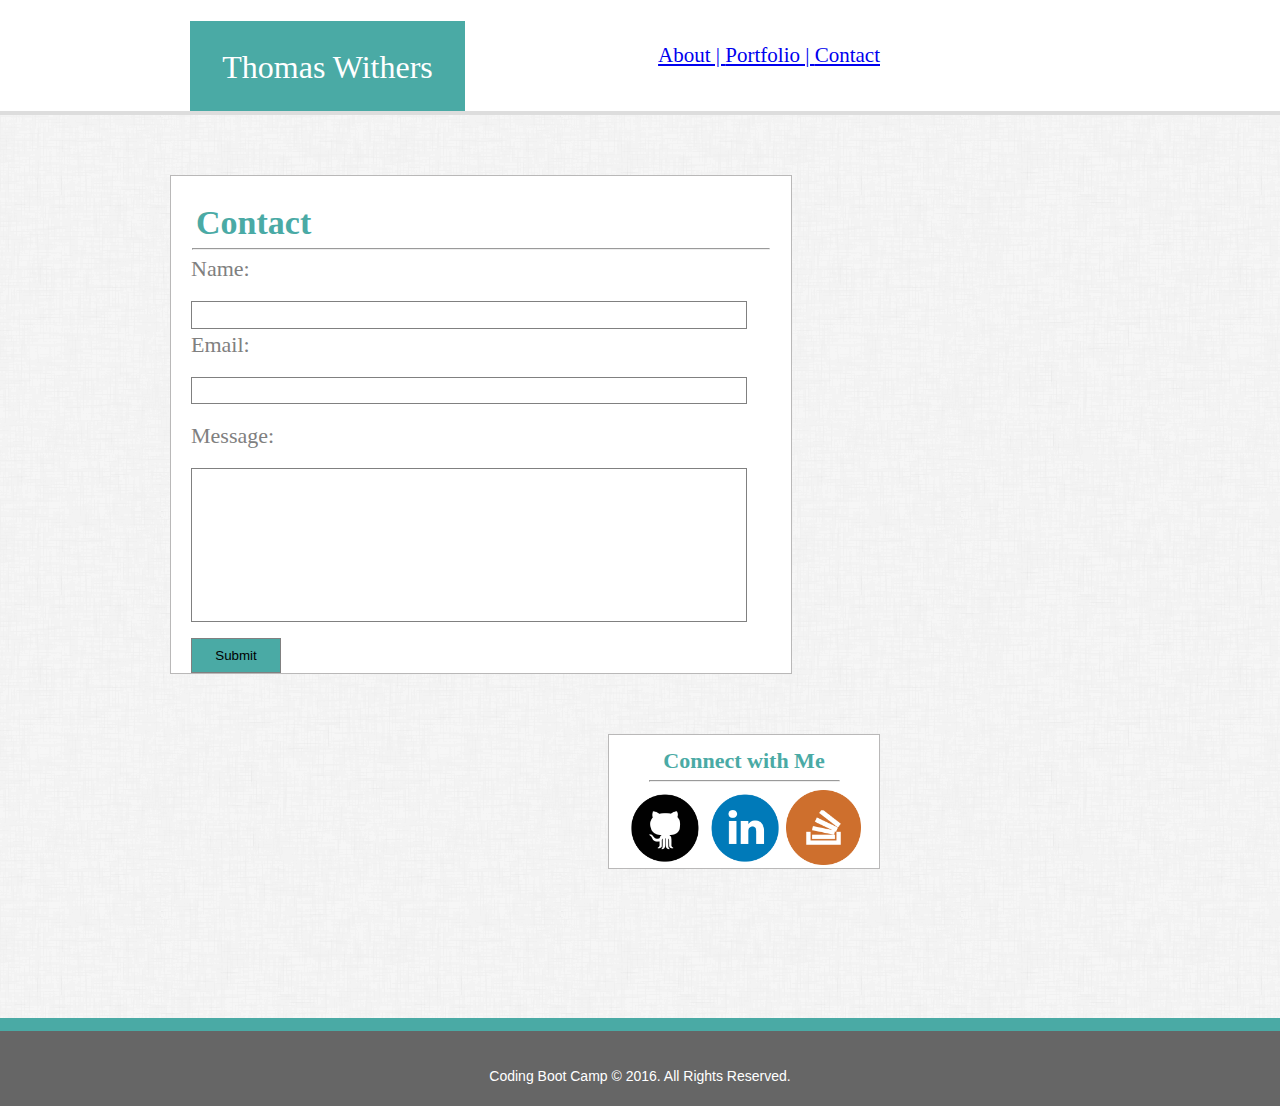
==== contact.html @ 89b50106 "Homework Submission" ====
<!DOCTYPE html>
<html lang="en">
<head>
    <meta charset="UTF-8">
    <meta name="viewport" content="width=device-width, initial-scale=1.0">
    <meta http-equiv="X-UA-Compatible" content="ie=edge">
    <link rel="stylesheet" type="text/css" href="assets/css/reset.css">
    <link rel="stylesheet" type="text/css" href="assets/css/style.css">
    <title>Contact</title>
    
</head>
<body>
    <div id="header" class="clearfix">
      <div class="name"><p>Thomas Withers</p></div>
        <div class="menu"><p><a href="index.html">About  | </a> <a href="portfolio.html">Portfolio  | </a> <a href="contact.html">Contact </a></p></div>
    </div>

    <div class="content clearfix">
        <div class="info">
            <h1>Contact</h1>
            <hr class="hr1">
            <form class="form"action="mailto:t.withers3@icloud.com">
                <p class="formhead">Name:</p><br>
                <input type="text" name="firstname" width="550px" class="field">
                <br>
                <p class="formhead">Email:</p><br>
                <input type="text" name="email" class="field">
                <br><br>
               <p class="formhead">Message:</p><br>
                <input type="text" name="message" class="message">
                <br><br>
                <input type="submit" value="Submit" class="submit">
              </form> 
            </div>
      
        <div class="connect">
                <h2>Connect with Me</h2>
                <hr class="hr2">
                <img class="uno" src="assets/images/github.png" alt="GitHub">
                <img class="icon" src="assets/images/linked.png" alt="Linked In">
                <img class="icon" src="assets/images/overflow.png" alt="Stack Overflow">
            </div>
    </div> 
  
    <div class="footer">
        <h3>Coding Boot Camp © 2016. All Rights Reserved.</h3>
    </div>
</body>
</html>
---- assets/css/style.css ----
#header{
    width: 100%;
    background-color: #ffffff
    
  }
  .name{
      background-color: #4aaaa5;
      float: left;
      border-style: solid;
      border-color: gray;
      width: 275px;
      height: 90px;
      margin-left: 190px;
      margin-top: 21px;
      font color: #777777;
  }

  .name p{
    color: white;
    text-align: center;
    margin-top: 30px;
    font-size: 32px;
    font-family: 'Georgia', Times, Times New Roman, serif;
  }
  
  .menu{
      float:right;
      font-size: 21px;
      padding-right: 400px;
      margin-top: 45px;
      
  }

  .menu p{
    font-family: 'Georgia', Times, Times New Roman, serif;
    color: #666666;
  }
  
  .content{
    width: 100%;
    border-top: 4px solid #dddddd;
    padding-bottom: 149px;
    background-image: url(../images/dust_scratches.png);
    
  }
  
  .info{
    position: relative;
    clear:both;
    width: 620px;
    min-height: 400px;
    border: 1px solid rgb(185, 184, 184);
    overflow:auto;
    float:left;
    background-color: #ffffff;
    margin-top: 60px;
    margin-left: 170px;
     
  }
  
  .info h1{
    color: #4aaaa5;
    font-size: 34px;
    margin-left: 25px;
    margin-top: 30px;
    font-weight: bold;
    }

  .connect{
    position: relative;
    float: right;
    border: 1px solid rgb(185, 184, 184);
    margin-right: 190px;
    width: 270px;
    background-color: #ffffff;
    margin-top: 60px;
    margin-right: 400px;
  }

  .connect h2{
    color: #4aaaa5;
    font-weight: bold;
    font-size: 22px;
    margin-top: 15px; 
    text-align: center;
  }
  
  .footer, .push{
    height: 75px;
    width: 100%;
    background-color: #666666;
    clear: both;
    border-top: 13px solid #4aaaa5;
    
  }

  .footer h3{
    text-align: center;
    color: #ffffff;
    margin-top: 38px;
    font-family: 'Arial', 'Helvetica Neue', Helvetica, sans-serif;
    font-size: 14px;
  }

  .clearfix::after {
    content: "";
    clear: both;
    display: table;
}

.icon{
  height: 75px;
  width: 75px;
  align-content: center;
}
.uno{
  margin-left:19px;
  height: 75px;
  width: 75px;
}

.hr1{
  width: 93%;
}

.hr2{
  width: 70%;
}

.form{
  margin-left: 20px;
}

.field{
  width: 550px;
  border: 1px solid gray;
  height: 23.5px;
}

.message{
  height: 150px;
  width: 550px;
  border: 1px solid gray;
}

.formhead{
  color: gray;
  margin-bottom: 5px;
  margin-top: 5px;
  font-size: 22px;
}

.submit{
  background-color: #4aaaa5;
  width: 90px;
  height: 35px;
  border: 1px solid gray;
  font color: white;
}

.pic{
  height:225px;
  width: 225px;
  margin-left: 50px;
}

.me{
  margin-left: 12px;
  text-indent: 50px;
  float: left;
  margin-right: 10px
}

.inform{
  margin-left: 21px;
  color: #666666;
  font-family: 'Arial', 'Helvetica Neue', Helvetica, sans-serif;
  font-size: 17px;
  line-height: 20px;
}
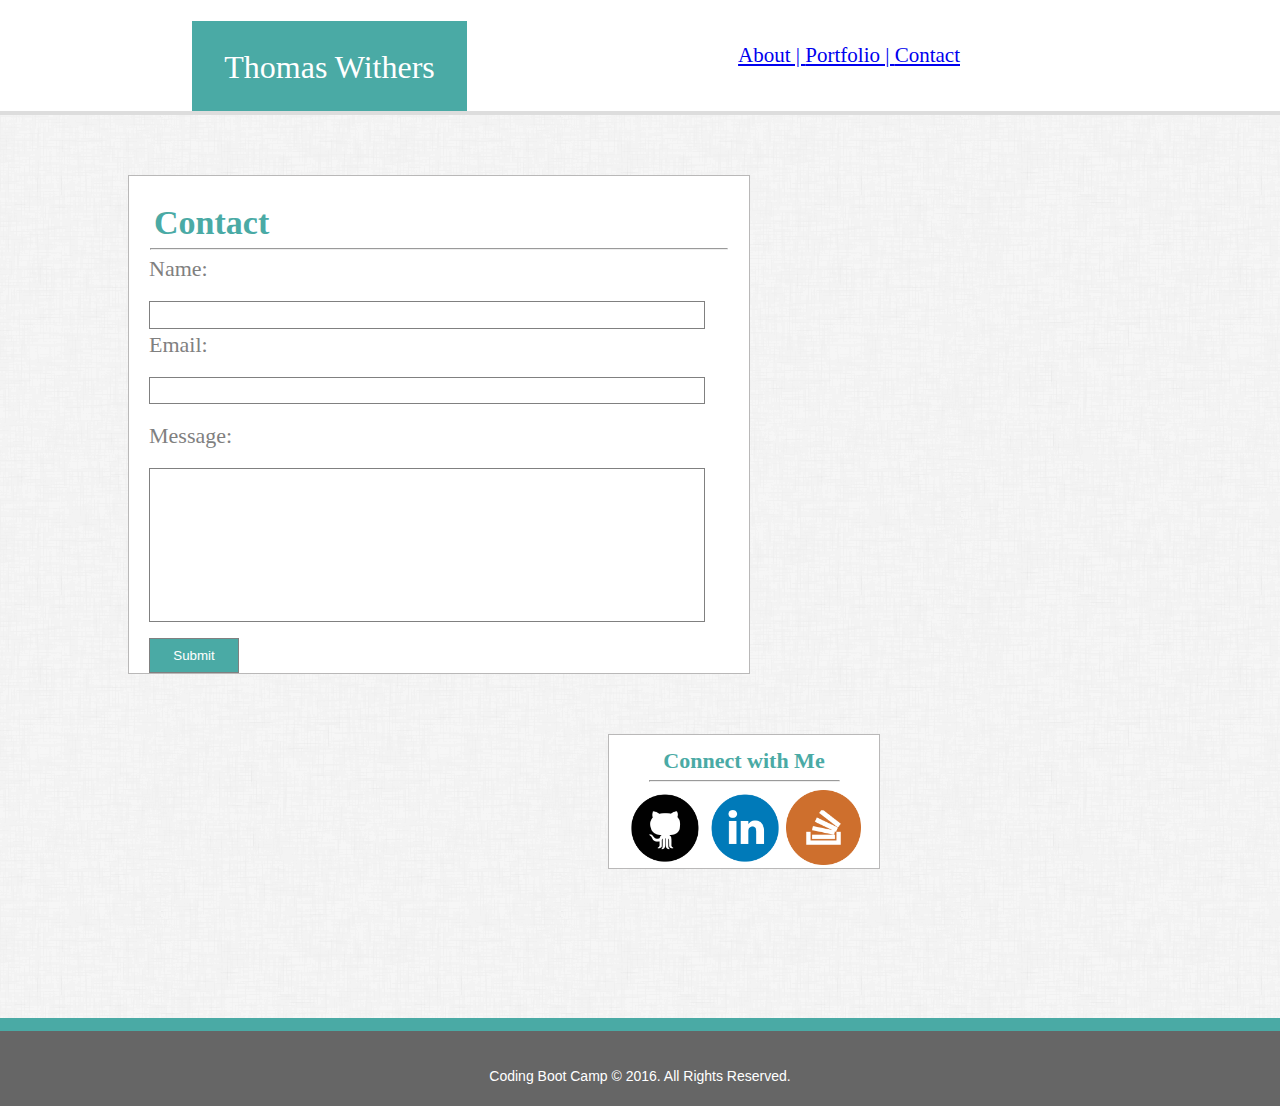
==== commit 1f2e9e9d: "Basic-Portfolio HW" ====
--- a/contact.html
+++ b/contact.html
@@ -11,7 +11,7 @@
 </head>
 <body>
     <div id="header" class="clearfix">
-      <div class="name"><p>Thomas Withers</p></div>
+      <div class="name"><p class="laker">Thomas Withers</p></div>
         <div class="menu"><p><a href="index.html">About  | </a> <a href="portfolio.html">Portfolio  | </a> <a href="contact.html">Contact </a></p></div>
     </div>
 
--- a/assets/css/style.css
+++ b/assets/css/style.css
@@ -10,7 +10,7 @@
       border-color: gray;
       width: 275px;
       height: 90px;
-      margin-left: 190px;
+      margin-left: 15%;
       margin-top: 21px;
       font color: #777777;
   }
@@ -26,7 +26,7 @@
   .menu{
       float:right;
       font-size: 21px;
-      padding-right: 400px;
+      padding-right: 25%;
       margin-top: 45px;
       
   }
@@ -54,7 +54,7 @@
     float:left;
     background-color: #ffffff;
     margin-top: 60px;
-    margin-left: 170px;
+    margin-left: 10%;
      
   }
   
@@ -70,7 +70,7 @@
     position: relative;
     float: right;
     border: 1px solid rgb(185, 184, 184);
-    margin-right: 190px;
+    margin-right: 15%;
     width: 270px;
     background-color: #ffffff;
     margin-top: 60px;
@@ -155,7 +155,8 @@
   width: 90px;
   height: 35px;
   border: 1px solid gray;
-  font color: white;
+  color: white;
+  text-decoration: bold;
 }
 
 .pic{
@@ -178,3 +179,74 @@
   font-size: 17px;
   line-height: 20px;
 }
+
+.image{
+  height:190px;
+  width: 190px;
+  margin-left: 50px;
+}
+
+@media only screen and (min-device-width : 768px) and (max-device-width : 1024px){
+  .name{
+    margin-left: 45px;
+  }
+
+  .info{
+    width: 350px;
+    margin-left: 30px;
+  }
+
+  .connect{
+    margin-right: 60px;
+  }
+}
+@media only screen and (min-device-width : 320px) and (max-device-width : 480px) {
+
+  .name{
+    margin-left: 20px;
+    width: 110px;
+    height: 75px;
+  }
+  .name p{
+    font-size: 15px;
+    margin-top: 35px;
+  }
+
+  .info{
+    width: 190px;
+    margin-left: 10px;
+  }
+
+  .connect{
+    margin-right: 20px;
+    width: 90px;
+    align-content: center;
+  }
+
+  .menu{
+    margin-right: 30px;
+    font-size: 12px;
+    padding-right: 0px;
+  }
+.uno{
+  margin-left: 5px;
+}
+.icon{
+  margin-left: 5px;
+}
+
+.field{
+  width: 150px;
+}
+.message{
+  width: 150px;
+}
+.pic{
+  width: 100px;
+  height: 100px;
+}
+ 
+.laker{
+  margin-top: 0px;
+}
+}